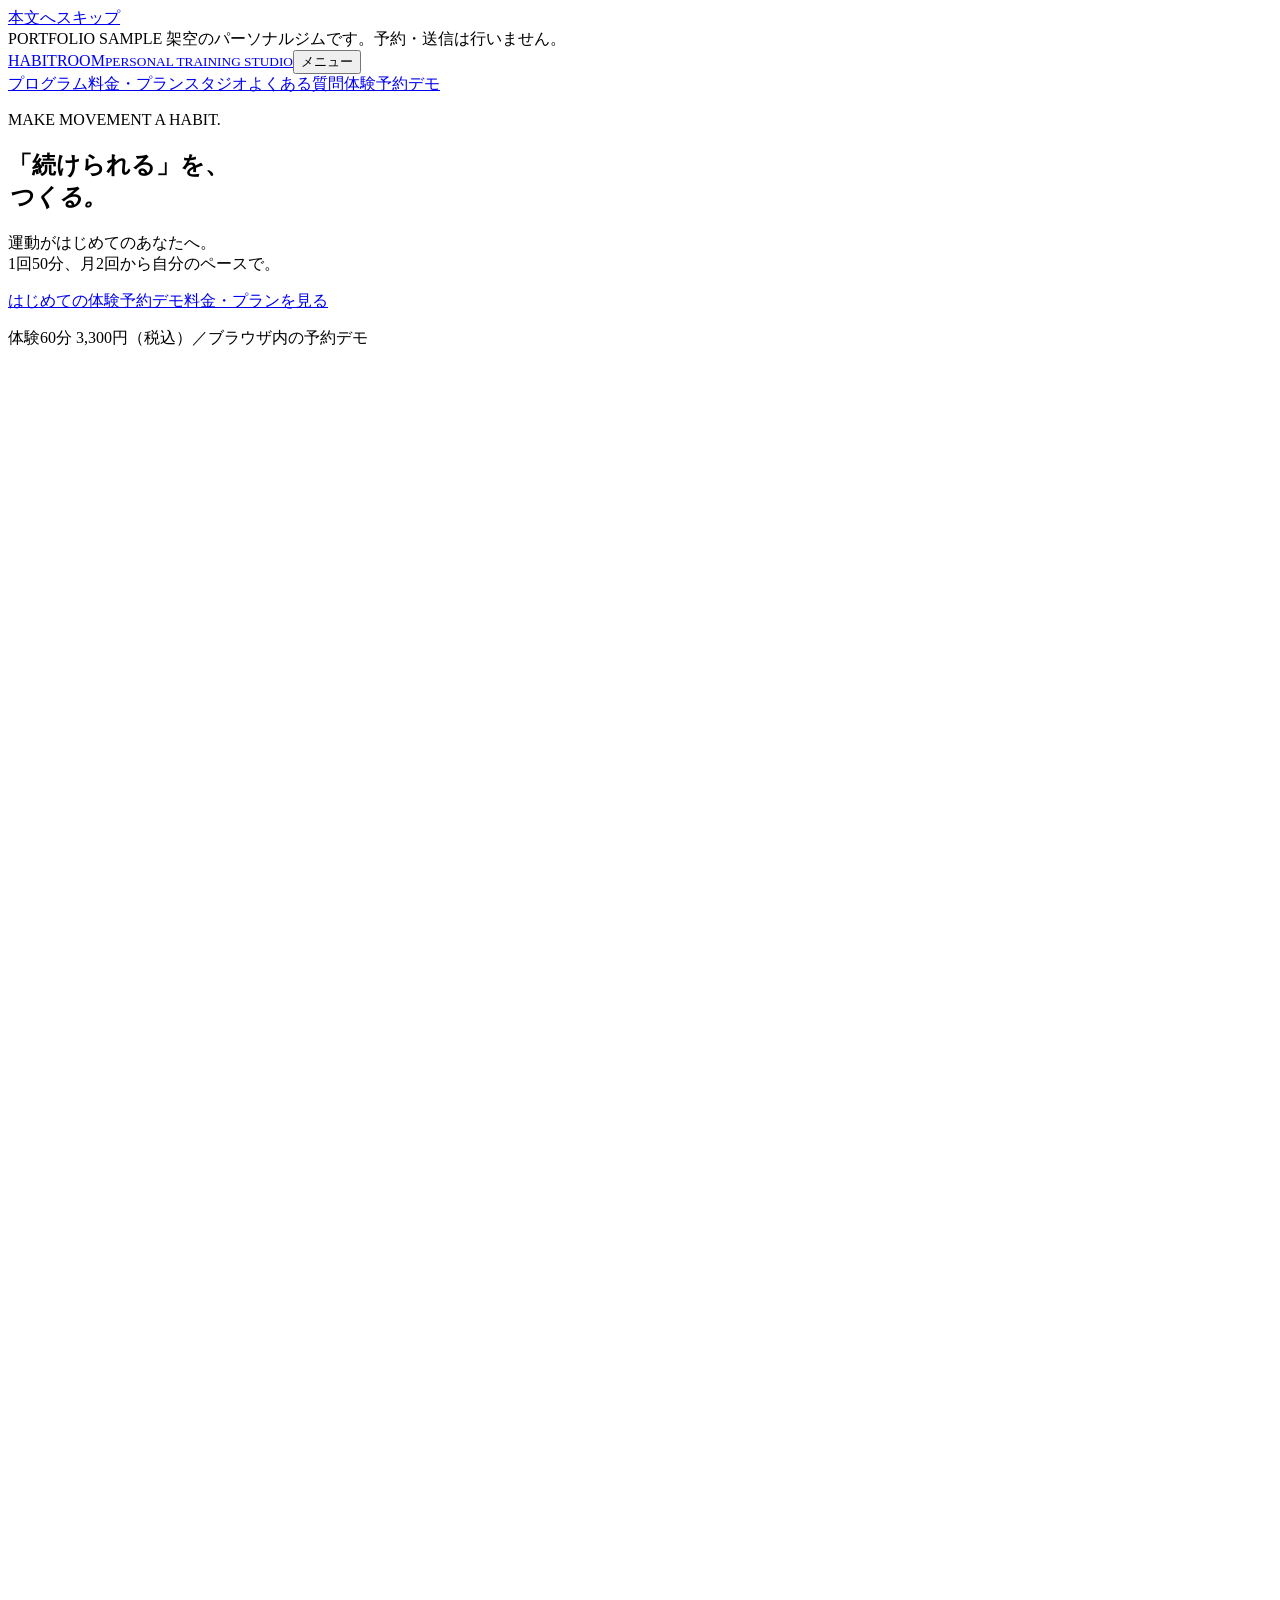
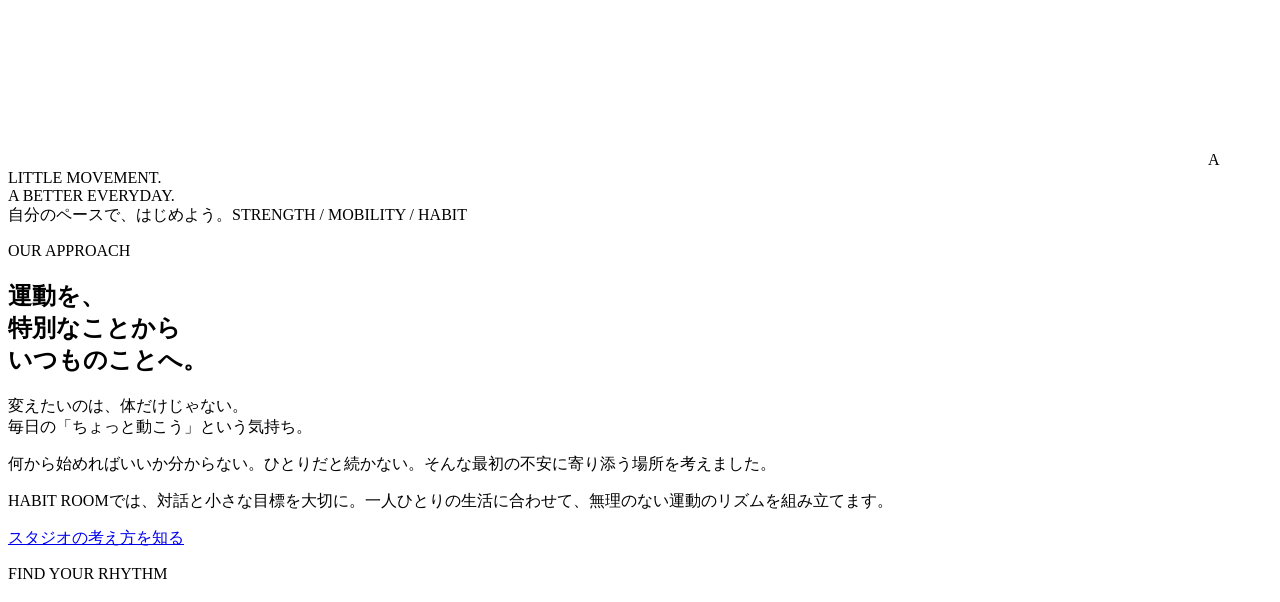
==== index.html @ 6a1c65c1 "Add generated HABIT ROOM static site" ====
<!DOCTYPE html><html lang="ja"><head><meta charset="UTF-8"><meta name="viewport" content="width=device-width,initial-scale=1,viewport-fit=cover"><meta name="theme-color" content="#191c18"><title>「続けられる」を、つくる。 | HABIT ROOM</title><meta name="description" content="運動が久しぶりでも、自分のペースから。HABIT ROOMは習慣づくりをテーマにした架空のパーソナルトレーニングジムの制作サンプルです。"><link rel="canonical" href="https://yasu-webdev.github.io/habit-room/"><meta name="robots" content="noindex,follow"><meta property="og:type" content="website"><meta property="og:locale" content="ja_JP"><meta property="og:title" content="「続けられる」を、つくる。 | HABIT ROOM"><meta property="og:description" content="運動が久しぶりでも、自分のペースから。HABIT ROOMは習慣づくりをテーマにした架空のパーソナルトレーニングジムの制作サンプルです。"><meta property="og:url" content="https://yasu-webdev.github.io/habit-room/"><meta property="og:image" content="https://yasu-webdev.github.io/habit-room/og.png"><meta property="og:image:alt" content="HABIT ROOM 続けられるを、つくる。架空のパーソナルジム制作サンプル"><meta name="twitter:card" content="summary_large_image"><link rel="icon" href="/habit-room/favicon.svg" type="image/svg+xml"><meta http-equiv="Content-Security-Policy" content="default-src 'self'; script-src 'self'; style-src 'self' 'unsafe-inline'; img-src 'self' data:; font-src 'self'; connect-src 'self'; form-action 'none'; base-uri 'self'; object-src 'none'"><noscript><style>
        .menu-toggle {
          display: none !important;
        }
        @media (max-width: 959px) {
          .site-header nav {
            display: flex !important;
          }
        }
      </style></noscript><link rel="stylesheet" href="/habit-room/_astro/Layout.CD0z-PNg.css"></head><body><a class="skip" href="#main">本文へスキップ</a><div class="sample-bar">PORTFOLIO SAMPLE <span>架空のパーソナルジムです。予約・送信は行いません。</span></div><header class="site-header"><a class="logo" href="/habit-room/" aria-label="HABITROOM PERSONAL TRAINING STUDIO ホーム">HABIT<span class="logo-dot"></span>ROOM<small>PERSONAL TRAINING STUDIO</small></a><button class="menu-toggle" type="button" aria-expanded="false" aria-controls="navigation">メニュー</button><nav id="navigation" aria-label="メインナビゲーション"><a href="/habit-room/programs/">プログラム</a><a href="/habit-room/pricing/">料金・プラン</a><a href="/habit-room/studio/">スタジオ</a><a href="/habit-room/faq/">よくある質問</a><a class="button small" href="/habit-room/booking/">体験予約デモ</a></nav></header><main id="main" tabindex="-1"><section class="hero"><div class="hero-copy"><p class="eyebrow">MAKE MOVEMENT A HABIT.</p><h1>「続けられる」を、<br><em>つくる。</em></h1><p class="hero-description">運動がはじめてのあなたへ。<br>1回50分、月2回から自分のペースで。</p><div class="hero-actions"><a class="button" href="/habit-room/booking/">はじめての体験予約デモ</a><a class="text-link" href="/habit-room/pricing/">料金・プランを見る</a></div><p class="hero-note">体験60分 3,300円（税込）／ブラウザ内の予約デモ</p></div><div class="hero-image"><img src="/habit-room/_astro/stretch.D8TCTxwv_1JoWho.webp" srcset="/habit-room/_astro/stretch.D8TCTxwv_x2Krk.webp 480w, /habit-room/_astro/stretch.D8TCTxwv_Z2eNJqa.webp 800w, /habit-room/_astro/stretch.D8TCTxwv_1JoWho.webp 1200w" alt="窓から光が入るジムで、腕を前に伸ばしてストレッチする女性（イメージ）" sizes="(min-width: 960px) 55vw, 100vw" loading="eager" fetchpriority="high" decoding="async" width="1200" height="1400"><span class="image-label">A LITTLE MOVEMENT.<br>A BETTER EVERYDAY.</span></div><div class="hero-bottom"><span>自分のペースで、はじめよう。</span><span>STRENGTH / MOBILITY / HABIT</span></div></section><section class="intro section wrap"><p class="eyebrow">OUR APPROACH</p><div class="intro-grid"><h2>運動を、<br>特別なことから<br><span class="muted">いつものことへ。</span></h2><div><p class="lead">変えたいのは、体だけじゃない。<br>毎日の「ちょっと動こう」という気持ち。</p><p>何から始めればいいか分からない。ひとりだと続かない。そんな最初の不安に寄り添う場所を考えました。</p><p>HABIT ROOMでは、対話と小さな目標を大切に。一人ひとりの生活に合わせて、無理のない運動のリズムを組み立てます。</p><a class="text-link" href="/habit-room/studio/">スタジオの考え方を知る</a></div></div></section><section class="program-section section"><div class="wrap"><div class="section-heading"><div><p class="eyebrow">FIND YOUR RHYTHM</p><h2>今のあなたに、合う運動。</h2></div><a class="text-link" href="/habit-room/programs/">プログラムを詳しく</a></div><div class="program-editorial"><img src="/habit-room/_astro/move.B_H5LkqG_25M0si.webp" srcset="/habit-room/_astro/move.B_H5LkqG_Z1shGRU.webp 480w, /habit-room/_astro/move.B_H5LkqG_25M0si.webp 800w" alt="マットとダンベルのそばで、ゆっくり体を伸ばす様子（イメージ）" sizes="(min-width: 768px) 42vw, 100vw" loading="lazy" decoding="async" width="800" height="940"><div class="program-list"><a href="/habit-room/programs/#start"><span class="eyebrow">START GENTLY</span><h3>はじめる、を整える。</h3><p>基本の動きと呼吸から。運動が久しぶりの方へ。</p><span class="tag">はじめての運動 / 50分</span></a><a href="/habit-room/programs/#strength"><span class="eyebrow">BUILD YOUR BASE</span><h3>動ける土台をつくる。</h3><p>自分に合う負荷で、全身を少しずつ動かす。</p><span class="tag">ベーシック筋力 / 50分</span></a><a href="/habit-room/programs/#mobility"><span class="eyebrow">MOVE WITH EASE</span><h3>心地よく、ほぐす。</h3><p>忙しい毎日に、体と向き合う静かな時間を。</p><span class="tag">モビリティ / 50分</span></a></div></div></div></section><section class="section wrap studio-teaser"><div><p class="eyebrow">SPACE TO BE YOURSELF</p><h2>比べなくていい。<br>あなたのための時間。</h2><p>落ち着いた空間で、ひとつずつ。<br>周りのペースを気にせず、自分の動きに集中する。</p><a class="text-link" href="/habit-room/studio/">スタジオ・トレーナー紹介</a></div><figure><img src="/habit-room/_astro/studio.CEIohTLA_Zl5wWV.webp" srcset="/habit-room/_astro/studio.CEIohTLA_Z1x8ntg.webp 480w, /habit-room/_astro/studio.CEIohTLA_Zl5wWV.webp 900w" alt="整然と並ぶダンベルと、光の入るトレーニング空間（イメージ）" sizes="(min-width:768px) 50vw,100vw" loading="lazy" decoding="async" width="900" height="700"><figcaption>写真はスタジオの雰囲気を伝えるイメージです。</figcaption></figure></section><section class="section wrap first-step"><div><p class="eyebrow">BEFORE YOU START</p><h2>はじめての不安を、<br>ひとつずつ。</h2></div><div><details><summary>運動経験がなくても大丈夫？</summary><p>初心者を想定したプログラムです。体験では生活習慣や不安を伺い、基本の動きから始める設定にしています。</p></details><details><summary>料金や続け方を先に知りたい。</summary><p>月2回から選べる料金例をご用意しています。入会金・追加費用を含めた条件は料金ページで確認できます。</p></details><a class="text-link" href="/habit-room/faq/">よくある質問をすべて見る</a></div></section></main><section class="closing" aria-labelledby="closing-title"><div><p class="eyebrow">YOUR FIRST STEP</p><h2 id="closing-title">最初の一歩は、<br>小さくていい。</h2><p>話すことから始める、60分の体験プログラム。</p></div><div><a class="button" href="/habit-room/booking/">体験予約デモを試す</a><p class="fine">ブラウザ内で体験できます。実際の予約は行いません。</p></div></section><footer><div class="footer-top"><a class="logo" href="/habit-room/">HABIT<span class="logo-dot"></span>ROOM</a><p>「続けられる」を、つくる。</p></div><nav aria-label="フッターナビゲーション"><a href="/habit-room/">ホーム</a><a href="/habit-room/programs/">プログラム</a><a href="/habit-room/pricing/">料金・プラン</a><a href="/habit-room/studio/">スタジオ</a><a href="/habit-room/faq/">よくある質問</a><a href="/habit-room/booking/">体験予約デモ</a><a href="/habit-room/case-study/">制作について</a></nav><div class="footer-bottom"><p>© HABIT ROOM — Portfolio Project 02</p><p>店舗・スタッフ・料金・サービスはすべて架空の設定です。<br>写真はイメージ素材で、実在する施設・スタッフを示すものではありません。</p></div></footer><script type="module" src="/habit-room/_astro/Layout.astro_astro_type_script_index_0_lang.CsGWsvGv.js"></script></body></html>
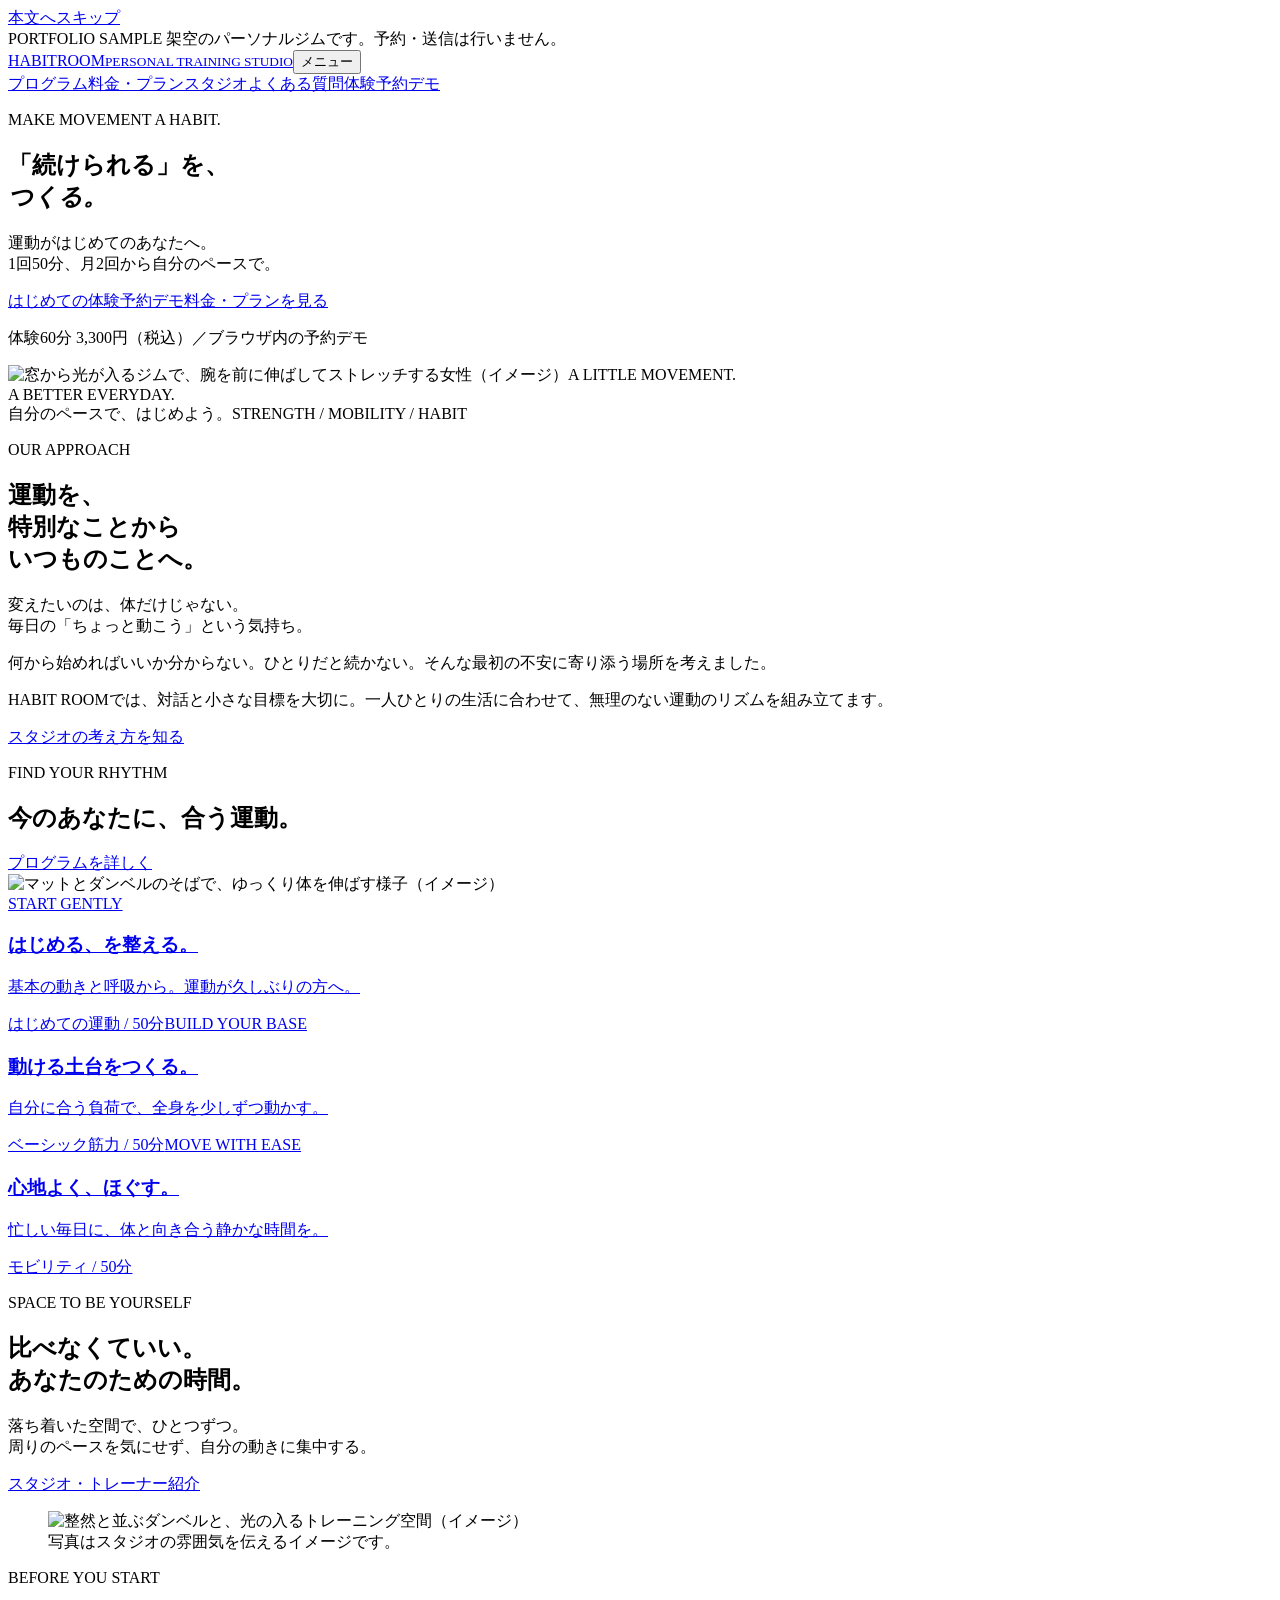
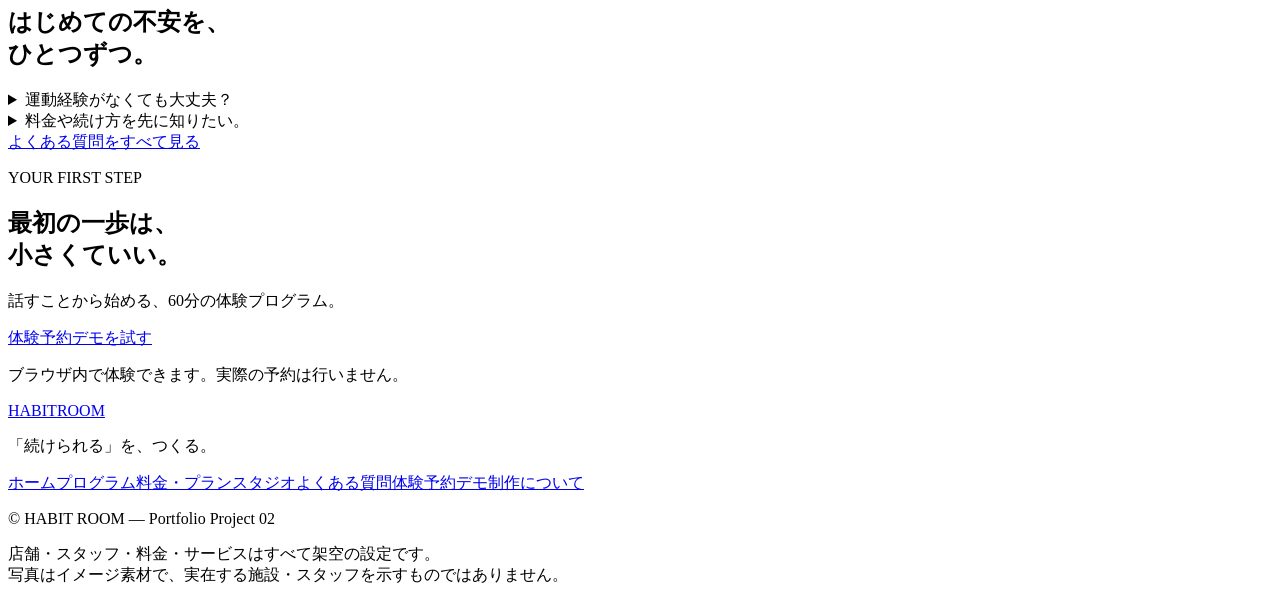
==== commit ecd264a7: "Update generated Safari booking field styles" ====
--- a/index.html
+++ b/index.html
@@ -7,4 +7,4 @@
             display: flex !important;
           }
         }
-      </style></noscript><link rel="stylesheet" href="/habit-room/_astro/Layout.CD0z-PNg.css"></head><body><a class="skip" href="#main">本文へスキップ</a><div class="sample-bar">PORTFOLIO SAMPLE <span>架空のパーソナルジムです。予約・送信は行いません。</span></div><header class="site-header"><a class="logo" href="/habit-room/" aria-label="HABITROOM PERSONAL TRAINING STUDIO ホーム">HABIT<span class="logo-dot"></span>ROOM<small>PERSONAL TRAINING STUDIO</small></a><button class="menu-toggle" type="button" aria-expanded="false" aria-controls="navigation">メニュー</button><nav id="navigation" aria-label="メインナビゲーション"><a href="/habit-room/programs/">プログラム</a><a href="/habit-room/pricing/">料金・プラン</a><a href="/habit-room/studio/">スタジオ</a><a href="/habit-room/faq/">よくある質問</a><a class="button small" href="/habit-room/booking/">体験予約デモ</a></nav></header><main id="main" tabindex="-1"><section class="hero"><div class="hero-copy"><p class="eyebrow">MAKE MOVEMENT A HABIT.</p><h1>「続けられる」を、<br><em>つくる。</em></h1><p class="hero-description">運動がはじめてのあなたへ。<br>1回50分、月2回から自分のペースで。</p><div class="hero-actions"><a class="button" href="/habit-room/booking/">はじめての体験予約デモ</a><a class="text-link" href="/habit-room/pricing/">料金・プランを見る</a></div><p class="hero-note">体験60分 3,300円（税込）／ブラウザ内の予約デモ</p></div><div class="hero-image"><img src="/habit-room/_astro/stretch.D8TCTxwv_1JoWho.webp" srcset="/habit-room/_astro/stretch.D8TCTxwv_x2Krk.webp 480w, /habit-room/_astro/stretch.D8TCTxwv_Z2eNJqa.webp 800w, /habit-room/_astro/stretch.D8TCTxwv_1JoWho.webp 1200w" alt="窓から光が入るジムで、腕を前に伸ばしてストレッチする女性（イメージ）" sizes="(min-width: 960px) 55vw, 100vw" loading="eager" fetchpriority="high" decoding="async" width="1200" height="1400"><span class="image-label">A LITTLE MOVEMENT.<br>A BETTER EVERYDAY.</span></div><div class="hero-bottom"><span>自分のペースで、はじめよう。</span><span>STRENGTH / MOBILITY / HABIT</span></div></section><section class="intro section wrap"><p class="eyebrow">OUR APPROACH</p><div class="intro-grid"><h2>運動を、<br>特別なことから<br><span class="muted">いつものことへ。</span></h2><div><p class="lead">変えたいのは、体だけじゃない。<br>毎日の「ちょっと動こう」という気持ち。</p><p>何から始めればいいか分からない。ひとりだと続かない。そんな最初の不安に寄り添う場所を考えました。</p><p>HABIT ROOMでは、対話と小さな目標を大切に。一人ひとりの生活に合わせて、無理のない運動のリズムを組み立てます。</p><a class="text-link" href="/habit-room/studio/">スタジオの考え方を知る</a></div></div></section><section class="program-section section"><div class="wrap"><div class="section-heading"><div><p class="eyebrow">FIND YOUR RHYTHM</p><h2>今のあなたに、合う運動。</h2></div><a class="text-link" href="/habit-room/programs/">プログラムを詳しく</a></div><div class="program-editorial"><img src="/habit-room/_astro/move.B_H5LkqG_25M0si.webp" srcset="/habit-room/_astro/move.B_H5LkqG_Z1shGRU.webp 480w, /habit-room/_astro/move.B_H5LkqG_25M0si.webp 800w" alt="マットとダンベルのそばで、ゆっくり体を伸ばす様子（イメージ）" sizes="(min-width: 768px) 42vw, 100vw" loading="lazy" decoding="async" width="800" height="940"><div class="program-list"><a href="/habit-room/programs/#start"><span class="eyebrow">START GENTLY</span><h3>はじめる、を整える。</h3><p>基本の動きと呼吸から。運動が久しぶりの方へ。</p><span class="tag">はじめての運動 / 50分</span></a><a href="/habit-room/programs/#strength"><span class="eyebrow">BUILD YOUR BASE</span><h3>動ける土台をつくる。</h3><p>自分に合う負荷で、全身を少しずつ動かす。</p><span class="tag">ベーシック筋力 / 50分</span></a><a href="/habit-room/programs/#mobility"><span class="eyebrow">MOVE WITH EASE</span><h3>心地よく、ほぐす。</h3><p>忙しい毎日に、体と向き合う静かな時間を。</p><span class="tag">モビリティ / 50分</span></a></div></div></div></section><section class="section wrap studio-teaser"><div><p class="eyebrow">SPACE TO BE YOURSELF</p><h2>比べなくていい。<br>あなたのための時間。</h2><p>落ち着いた空間で、ひとつずつ。<br>周りのペースを気にせず、自分の動きに集中する。</p><a class="text-link" href="/habit-room/studio/">スタジオ・トレーナー紹介</a></div><figure><img src="/habit-room/_astro/studio.CEIohTLA_Zl5wWV.webp" srcset="/habit-room/_astro/studio.CEIohTLA_Z1x8ntg.webp 480w, /habit-room/_astro/studio.CEIohTLA_Zl5wWV.webp 900w" alt="整然と並ぶダンベルと、光の入るトレーニング空間（イメージ）" sizes="(min-width:768px) 50vw,100vw" loading="lazy" decoding="async" width="900" height="700"><figcaption>写真はスタジオの雰囲気を伝えるイメージです。</figcaption></figure></section><section class="section wrap first-step"><div><p class="eyebrow">BEFORE YOU START</p><h2>はじめての不安を、<br>ひとつずつ。</h2></div><div><details><summary>運動経験がなくても大丈夫？</summary><p>初心者を想定したプログラムです。体験では生活習慣や不安を伺い、基本の動きから始める設定にしています。</p></details><details><summary>料金や続け方を先に知りたい。</summary><p>月2回から選べる料金例をご用意しています。入会金・追加費用を含めた条件は料金ページで確認できます。</p></details><a class="text-link" href="/habit-room/faq/">よくある質問をすべて見る</a></div></section></main><section class="closing" aria-labelledby="closing-title"><div><p class="eyebrow">YOUR FIRST STEP</p><h2 id="closing-title">最初の一歩は、<br>小さくていい。</h2><p>話すことから始める、60分の体験プログラム。</p></div><div><a class="button" href="/habit-room/booking/">体験予約デモを試す</a><p class="fine">ブラウザ内で体験できます。実際の予約は行いません。</p></div></section><footer><div class="footer-top"><a class="logo" href="/habit-room/">HABIT<span class="logo-dot"></span>ROOM</a><p>「続けられる」を、つくる。</p></div><nav aria-label="フッターナビゲーション"><a href="/habit-room/">ホーム</a><a href="/habit-room/programs/">プログラム</a><a href="/habit-room/pricing/">料金・プラン</a><a href="/habit-room/studio/">スタジオ</a><a href="/habit-room/faq/">よくある質問</a><a href="/habit-room/booking/">体験予約デモ</a><a href="/habit-room/case-study/">制作について</a></nav><div class="footer-bottom"><p>© HABIT ROOM — Portfolio Project 02</p><p>店舗・スタッフ・料金・サービスはすべて架空の設定です。<br>写真はイメージ素材で、実在する施設・スタッフを示すものではありません。</p></div></footer><script type="module" src="/habit-room/_astro/Layout.astro_astro_type_script_index_0_lang.CsGWsvGv.js"></script></body></html>+      </style></noscript><link rel="stylesheet" href="/habit-room/_astro/Layout.Cm4rVcz-.css"></head><body><a class="skip" href="#main">本文へスキップ</a><div class="sample-bar">PORTFOLIO SAMPLE <span>架空のパーソナルジムです。予約・送信は行いません。</span></div><header class="site-header"><a class="logo" href="/habit-room/" aria-label="HABITROOM PERSONAL TRAINING STUDIO ホーム">HABIT<span class="logo-dot"></span>ROOM<small>PERSONAL TRAINING STUDIO</small></a><button class="menu-toggle" type="button" aria-expanded="false" aria-controls="navigation">メニュー</button><nav id="navigation" aria-label="メインナビゲーション"><a href="/habit-room/programs/">プログラム</a><a href="/habit-room/pricing/">料金・プラン</a><a href="/habit-room/studio/">スタジオ</a><a href="/habit-room/faq/">よくある質問</a><a class="button small" href="/habit-room/booking/">体験予約デモ</a></nav></header><main id="main" tabindex="-1"><section class="hero"><div class="hero-copy"><p class="eyebrow">MAKE MOVEMENT A HABIT.</p><h1>「続けられる」を、<br><em>つくる。</em></h1><p class="hero-description">運動がはじめてのあなたへ。<br>1回50分、月2回から自分のペースで。</p><div class="hero-actions"><a class="button" href="/habit-room/booking/">はじめての体験予約デモ</a><a class="text-link" href="/habit-room/pricing/">料金・プランを見る</a></div><p class="hero-note">体験60分 3,300円（税込）／ブラウザ内の予約デモ</p></div><div class="hero-image"><img src="/habit-room/_astro/stretch.D8TCTxwv_1JoWho.webp" srcset="/habit-room/_astro/stretch.D8TCTxwv_x2Krk.webp 480w, /habit-room/_astro/stretch.D8TCTxwv_Z2eNJqa.webp 800w, /habit-room/_astro/stretch.D8TCTxwv_1JoWho.webp 1200w" alt="窓から光が入るジムで、腕を前に伸ばしてストレッチする女性（イメージ）" sizes="(min-width: 960px) 55vw, 100vw" loading="eager" fetchpriority="high" decoding="async" width="1200" height="1400"><span class="image-label">A LITTLE MOVEMENT.<br>A BETTER EVERYDAY.</span></div><div class="hero-bottom"><span>自分のペースで、はじめよう。</span><span>STRENGTH / MOBILITY / HABIT</span></div></section><section class="intro section wrap"><p class="eyebrow">OUR APPROACH</p><div class="intro-grid"><h2>運動を、<br>特別なことから<br><span class="muted">いつものことへ。</span></h2><div><p class="lead">変えたいのは、体だけじゃない。<br>毎日の「ちょっと動こう」という気持ち。</p><p>何から始めればいいか分からない。ひとりだと続かない。そんな最初の不安に寄り添う場所を考えました。</p><p>HABIT ROOMでは、対話と小さな目標を大切に。一人ひとりの生活に合わせて、無理のない運動のリズムを組み立てます。</p><a class="text-link" href="/habit-room/studio/">スタジオの考え方を知る</a></div></div></section><section class="program-section section"><div class="wrap"><div class="section-heading"><div><p class="eyebrow">FIND YOUR RHYTHM</p><h2>今のあなたに、合う運動。</h2></div><a class="text-link" href="/habit-room/programs/">プログラムを詳しく</a></div><div class="program-editorial"><img src="/habit-room/_astro/move.B_H5LkqG_25M0si.webp" srcset="/habit-room/_astro/move.B_H5LkqG_Z1shGRU.webp 480w, /habit-room/_astro/move.B_H5LkqG_25M0si.webp 800w" alt="マットとダンベルのそばで、ゆっくり体を伸ばす様子（イメージ）" sizes="(min-width: 768px) 42vw, 100vw" loading="lazy" decoding="async" width="800" height="940"><div class="program-list"><a href="/habit-room/programs/#start"><span class="eyebrow">START GENTLY</span><h3>はじめる、を整える。</h3><p>基本の動きと呼吸から。運動が久しぶりの方へ。</p><span class="tag">はじめての運動 / 50分</span></a><a href="/habit-room/programs/#strength"><span class="eyebrow">BUILD YOUR BASE</span><h3>動ける土台をつくる。</h3><p>自分に合う負荷で、全身を少しずつ動かす。</p><span class="tag">ベーシック筋力 / 50分</span></a><a href="/habit-room/programs/#mobility"><span class="eyebrow">MOVE WITH EASE</span><h3>心地よく、ほぐす。</h3><p>忙しい毎日に、体と向き合う静かな時間を。</p><span class="tag">モビリティ / 50分</span></a></div></div></div></section><section class="section wrap studio-teaser"><div><p class="eyebrow">SPACE TO BE YOURSELF</p><h2>比べなくていい。<br>あなたのための時間。</h2><p>落ち着いた空間で、ひとつずつ。<br>周りのペースを気にせず、自分の動きに集中する。</p><a class="text-link" href="/habit-room/studio/">スタジオ・トレーナー紹介</a></div><figure><img src="/habit-room/_astro/studio.CEIohTLA_Zl5wWV.webp" srcset="/habit-room/_astro/studio.CEIohTLA_Z1x8ntg.webp 480w, /habit-room/_astro/studio.CEIohTLA_Zl5wWV.webp 900w" alt="整然と並ぶダンベルと、光の入るトレーニング空間（イメージ）" sizes="(min-width:768px) 50vw,100vw" loading="lazy" decoding="async" width="900" height="700"><figcaption>写真はスタジオの雰囲気を伝えるイメージです。</figcaption></figure></section><section class="section wrap first-step"><div><p class="eyebrow">BEFORE YOU START</p><h2>はじめての不安を、<br>ひとつずつ。</h2></div><div><details><summary>運動経験がなくても大丈夫？</summary><p>初心者を想定したプログラムです。体験では生活習慣や不安を伺い、基本の動きから始める設定にしています。</p></details><details><summary>料金や続け方を先に知りたい。</summary><p>月2回から選べる料金例をご用意しています。入会金・追加費用を含めた条件は料金ページで確認できます。</p></details><a class="text-link" href="/habit-room/faq/">よくある質問をすべて見る</a></div></section></main><section class="closing" aria-labelledby="closing-title"><div><p class="eyebrow">YOUR FIRST STEP</p><h2 id="closing-title">最初の一歩は、<br>小さくていい。</h2><p>話すことから始める、60分の体験プログラム。</p></div><div><a class="button" href="/habit-room/booking/">体験予約デモを試す</a><p class="fine">ブラウザ内で体験できます。実際の予約は行いません。</p></div></section><footer><div class="footer-top"><a class="logo" href="/habit-room/">HABIT<span class="logo-dot"></span>ROOM</a><p>「続けられる」を、つくる。</p></div><nav aria-label="フッターナビゲーション"><a href="/habit-room/">ホーム</a><a href="/habit-room/programs/">プログラム</a><a href="/habit-room/pricing/">料金・プラン</a><a href="/habit-room/studio/">スタジオ</a><a href="/habit-room/faq/">よくある質問</a><a href="/habit-room/booking/">体験予約デモ</a><a href="/habit-room/case-study/">制作について</a></nav><div class="footer-bottom"><p>© HABIT ROOM — Portfolio Project 02</p><p>店舗・スタッフ・料金・サービスはすべて架空の設定です。<br>写真はイメージ素材で、実在する施設・スタッフを示すものではありません。</p></div></footer><script type="module" src="/habit-room/_astro/Layout.astro_astro_type_script_index_0_lang.CsGWsvGv.js"></script></body></html>
